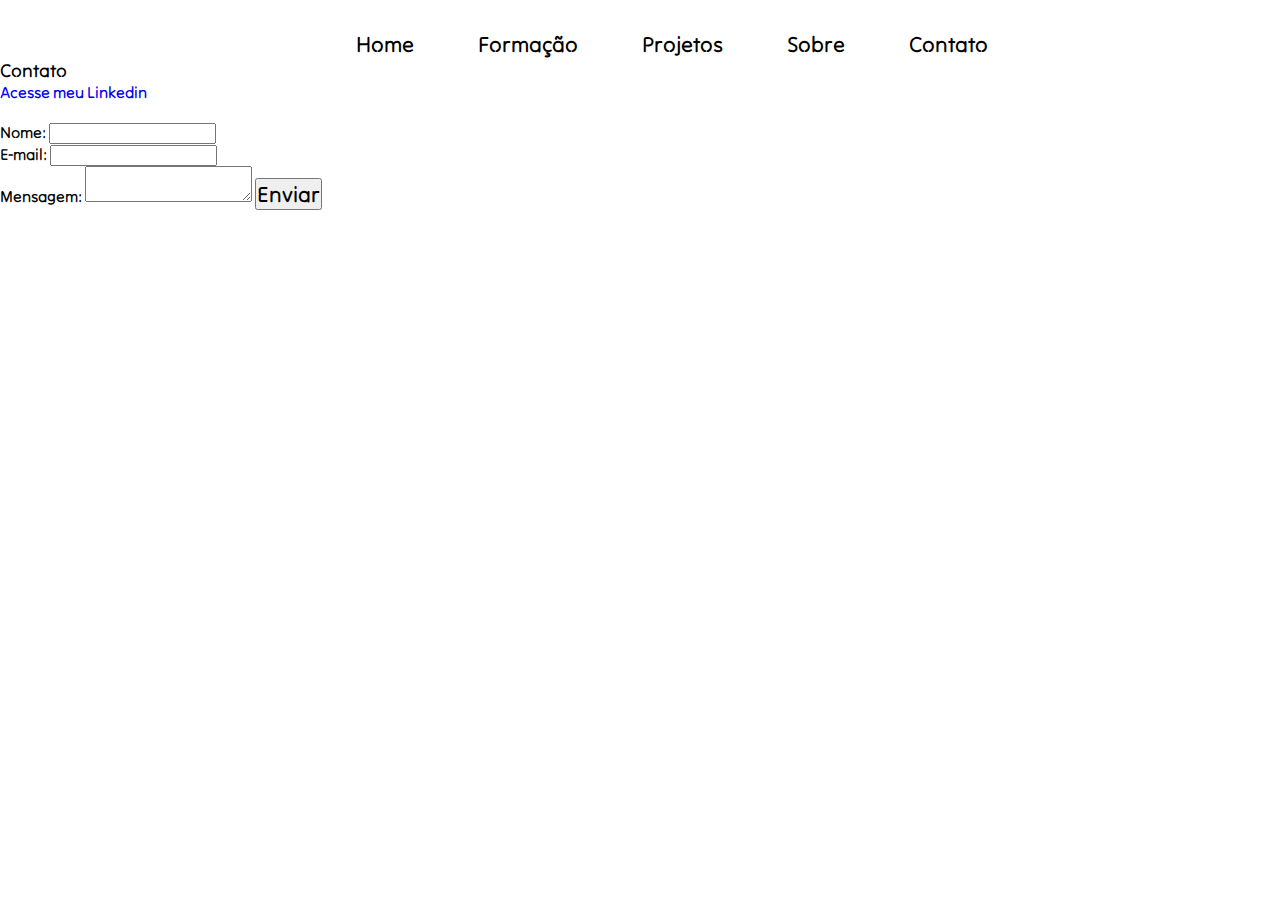
==== contato.html @ 4237babf "Add files via upload" ====
<!DOCTYPE html>
<html lang="en">
<head>
    <meta charset="UTF-8">
    <meta name="viewport" content="width=device-width, initial-scale=1.0">
    <link rel="stylesheet" type="text/css" href="style.css">
    <title>Document</title>

</head>
<body>
    <div class="background">
        <header>
            <div class="cabecalho-link">
                <br>    
                <li>
                    <a href="index.html">Home</a>
                </li>
                <li>
                    <a href="formacao.html">Formação</a>
                </li>
                <li>               
                     <a href="projetos.html">Projetos</a>
                </li>
                <li>
                    <a href="sobre.html">Sobre</a>
                </li>
                <li>
                    <a href="contato.html">Contato</a>
                </li>                       
            </div>           
        </header>

    <section id="inicio">
        <form class="formulariocontato">
            <h3>Contato</h3>
            <a href="https://www.linkedin.com/in/frederickhudson/">Acesse meu Linkedin</a>
            <br><br>
            <label for="nomC">Nome:</label>
            <input type="text" id="nomeC" name="nomeC" required>
            <br>
            <label for="email">E-mail:</label>
            <input type="email" id="email" name="email" required>
            <br>
            <label for="mensagem">Mensagem:</label>
            <textarea id="mensagem" name="mensagem" required></textarea>
            <button type="submit">Enviar</button>
            </form>
        
    </section>



    
</body>
</html>
---- style.css ----
@import url('https://fonts.googleapis.com/css2?family=Tilt+Neon&family=Ubuntu:wght@300&display=swap'); /*importando fonte (Menus)*/


*{
    margin: 0;
    padding: 0;
    box-sizing: border-box;
    text-decoration: none;
    list-style: none;
    font-family: 'Tilt neon';
}

body{
    overflow: hidden;
}

.background{
    background-image: url(img/aa.jpg);
    background-size: cover;
    background-position: right;
    width: 100%;
    height: 100vh;

}

header{
    display: flex;
    justify-content: space-around;
    max-width: 100%;
    align-items: center;
    text-align: center;
    padding-top: 30px;
}

.cabecalho-link {
    display: flex;
    gap: 4rem;
    font-weight: 300;
    cursor: pointer;
    margin: 0 40px; /* Espaçamento entre os itens */
}

.cabecalho-link a, button{
    color: rgb(0, 0, 0);
    font-size: 22px;

    
}

.cabecalho-link a:hover{ /* efeito sobre os links */
    color: #00cafc;
    transition: 0.1s all;
    border: solid 2px #00cafc;
    padding: 5px;
    border-radius: 10px;
}

.conteiner-text{
    padding: 250px 290px 0px 130px;
}

.text h2{
    font-size: 24px;
}
.text h3{
    font-size: 48px;
    margin-top: 8px;
}

.text span{
    color: #00cafc;
}

.text p{
    color: black;
}

.redes-sociais a{
    color: #00cafc;
    padding: 5px;
    margin-top: 5px;
    
}

.redes-sociais a:hover{
    color: #000000;
}
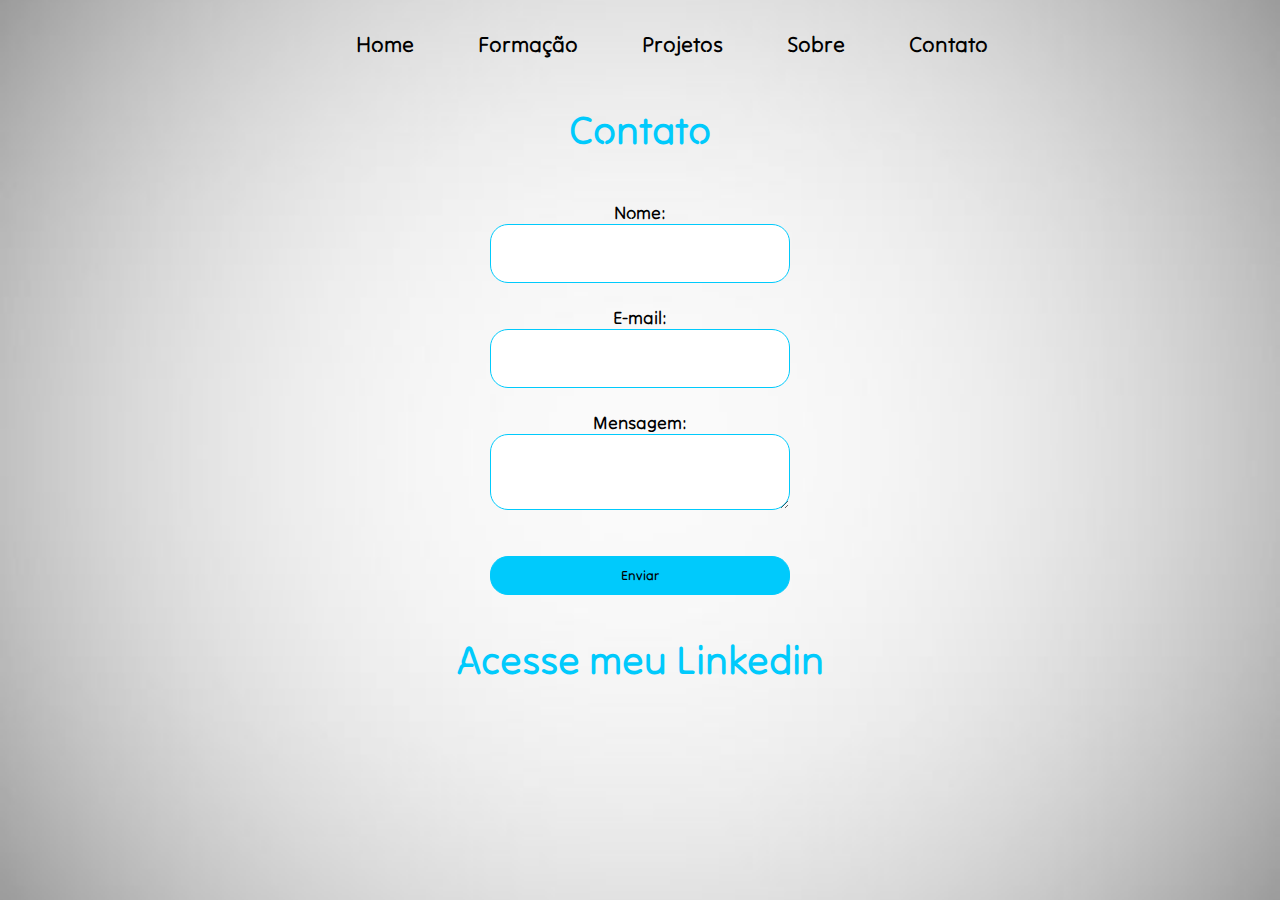
==== commit 97343aaf: "Add files via upload" ====
--- a/contato.html
+++ b/contato.html
@@ -1,55 +1,69 @@
 <!DOCTYPE html>
 <html lang="en">
+
 <head>
     <meta charset="UTF-8">
     <meta name="viewport" content="width=device-width, initial-scale=1.0">
-    <link rel="stylesheet" type="text/css" href="style.css">
-    <title>Document</title>
+    <link rel="stylesheet" href="https://cdnjs.cloudflare.com/ajax/libs/font-awesome/6.1.0/css/all.min.css">
+    <link rel="stylesheet" href="style.css">
+    <title>Contato - Frederick Hudson</title> <!-- titulo da aba-->
+</head>
 
-</head>
 <body>
     <div class="background">
         <header>
             <div class="cabecalho-link">
-                <br>    
+                <br>
                 <li>
                     <a href="index.html">Home</a>
                 </li>
                 <li>
                     <a href="formacao.html">Formação</a>
                 </li>
-                <li>               
-                     <a href="projetos.html">Projetos</a>
+                <li>
+                    <a href="projetos.html">Projetos</a>
                 </li>
                 <li>
                     <a href="sobre.html">Sobre</a>
                 </li>
                 <li>
                     <a href="contato.html">Contato</a>
-                </li>                       
-            </div>           
+                </li>
+            </div>
         </header>
+        <div class="conteiner-conteudo">
+            <div class="conteudo-contato">
+                <form class="formulario-contato"> <!--utilizado para formularios-->
+                    <br><br>
+                    <h3>Contato</h3>
+                    <br><br> <!--espaçamentos-->
+                    <div>
+                        <label for="nomC">Nome:</label> <!--campo do fomulario-->
+                        <input type="text" id="nomeC" name="nomeC" required>
+                    </div>
+                    <br>
+                    <div>
+                        <label for="email">E-mail:</label>
+                        <input type="email" id="email" name="email" required>
+                    </div>
+                    <br>
+                    <div>
+                        <label for="mensagem">Mensagem:</label>
+                        <textarea id="mensagem" name="mensagem" required></textarea>
+                    </div>
+                    <br><br>
+                    <div>
+                        <button type="submit">Enviar</button> <!-- cria um botão -->
+                    </div>
+                </form>
+                <br>
+            </div>
+            <div>
+                <br><br>
+                <a href="https://www.linkedin.com/in/frederickhudson/"><h3>Acesse meu Linkedin</h3></a>
+            </div>
+        </div>
+    </div> <!-- fecha a div background-->
+</body>
 
-    <section id="inicio">
-        <form class="formulariocontato">
-            <h3>Contato</h3>
-            <a href="https://www.linkedin.com/in/frederickhudson/">Acesse meu Linkedin</a>
-            <br><br>
-            <label for="nomC">Nome:</label>
-            <input type="text" id="nomeC" name="nomeC" required>
-            <br>
-            <label for="email">E-mail:</label>
-            <input type="email" id="email" name="email" required>
-            <br>
-            <label for="mensagem">Mensagem:</label>
-            <textarea id="mensagem" name="mensagem" required></textarea>
-            <button type="submit">Enviar</button>
-            </form>
-        
-    </section>
-
-
-
-    
-</body>
 </html>--- a/style.css
+++ b/style.css
@@ -7,11 +7,15 @@
     box-sizing: border-box;
     text-decoration: none;
     list-style: none;
-    font-family: 'Tilt neon';
+    font-family: 'Tilt neon'; /*aplica a fonte a todo o conteudo*/
 }
 
 body{
     overflow: hidden;
+}
+
+.scroll{
+    overflow-y: scroll; /* define barra de rolagem no eixo y*/
 }
 
 .background{
@@ -20,6 +24,7 @@
     background-position: right;
     width: 100%;
     height: 100vh;
+    display: block;
 
 }
 
@@ -27,27 +32,26 @@
     display: flex;
     justify-content: space-around;
     max-width: 100%;
-    align-items: center;
+    align-items: center; /*alinha os itens ao centro*/
     text-align: center;
     padding-top: 30px;
 }
 
 .cabecalho-link {
     display: flex;
-    gap: 4rem;
+    gap: 4rem; /*define espaço entre as linhas e colunas*/
     font-weight: 300;
     cursor: pointer;
     margin: 0 40px; /* Espaçamento entre os itens */
 }
 
-.cabecalho-link a, button{
+.cabecalho-link a{
     color: rgb(0, 0, 0);
     font-size: 22px;
-
     
 }
 
-.cabecalho-link a:hover{ /* efeito sobre os links */
+.cabecalho-link a:hover{ /* aplicando efeito ao passar o mouse sobre os itens */
     color: #00cafc;
     transition: 0.1s all;
     border: solid 2px #00cafc;
@@ -56,19 +60,52 @@
 }
 
 .conteiner-text{
-    padding: 250px 290px 0px 130px;
+    padding: 150px 0px 250px 200px;
+    background-image: url(img/jovem-bonito-fazendo-pose-de-braco-cruzado-com-confianca_97632-4855.png);
+    background-repeat: no-repeat;
+    background-position-x: right;
+    background-size: 400px;
 }
 
-.text h2{
+.conteiner-conteudo{
+    text-align: center;
+    font-size: 18px;
+    padding: 0 90px 0 90px;
+}
+
+.conteiner-conteudo h3{
+    color: #00cafc;
+    text-align: center; /* alinha o texto ao centro*/
+    font-size: 40px;
+}
+
+.conteiner-conteudo h2{
+    border: solid 2px #00cafc; /*acrescenta borda ao item com as caracteristicas*/
+    border-radius: 10px; /*arredondamento da borda*/
+    font-size: 20px;
+    padding: 5px;
+    text-align: center;
+    
+}
+
+.conteudo-sobre h2{
+    border: none; /*tira a borda do item*/
+}
+
+.text h2{ 
     font-size: 24px;
 }
-.text h3{
+.text h3{ 
     font-size: 48px;
     margin-top: 8px;
 }
 
 .text span{
     color: #00cafc;
+}
+
+.text span:hover{
+    color: #000000;
 }
 
 .text p{
@@ -84,4 +121,48 @@
 
 .redes-sociais a:hover{
     color: #000000;
-}+}
+
+.link :hover{ /*o :hover aplica efeito ao sobrepor o ponteiro do mouse em cima do item .link neste caso aumenta a fonte*/
+    font-size: 52px; 
+    transition: 0.1s all; /*defini o tempo de transição do efeito*/
+}
+
+.conteudo-contato{
+    margin-bottom: 80px;
+    display: flex;
+    /* align-items: center; /* quebrando formatação do titulo*/ 
+    justify-content: center;
+    height: 50vh;
+    
+}
+
+form div{
+    display: flex;
+    flex-direction: column;
+
+}
+form input, form textarea{
+    outline: unset;
+    padding: 20px;
+    width: 300px;
+    border: 1px solid #00cafc;
+    border-radius: 18px;
+}
+
+form input:focus, form textarea:focus{
+    background-color: #b1b1b1;
+}
+
+button { /*define as caracteristicas do botão*/
+    background-color: #00cafc;
+    padding: 10px;
+    width: 300px;
+    border: 1px solid #00cafc;
+    border-radius: 18px;
+    cursor: pointer; /*troca o cursor do mouse para a "mãozinha"*/
+}
+
+button:active { /* ao clicar no botão ele trocará de cor*/
+    background-color: aliceblue;
+}
